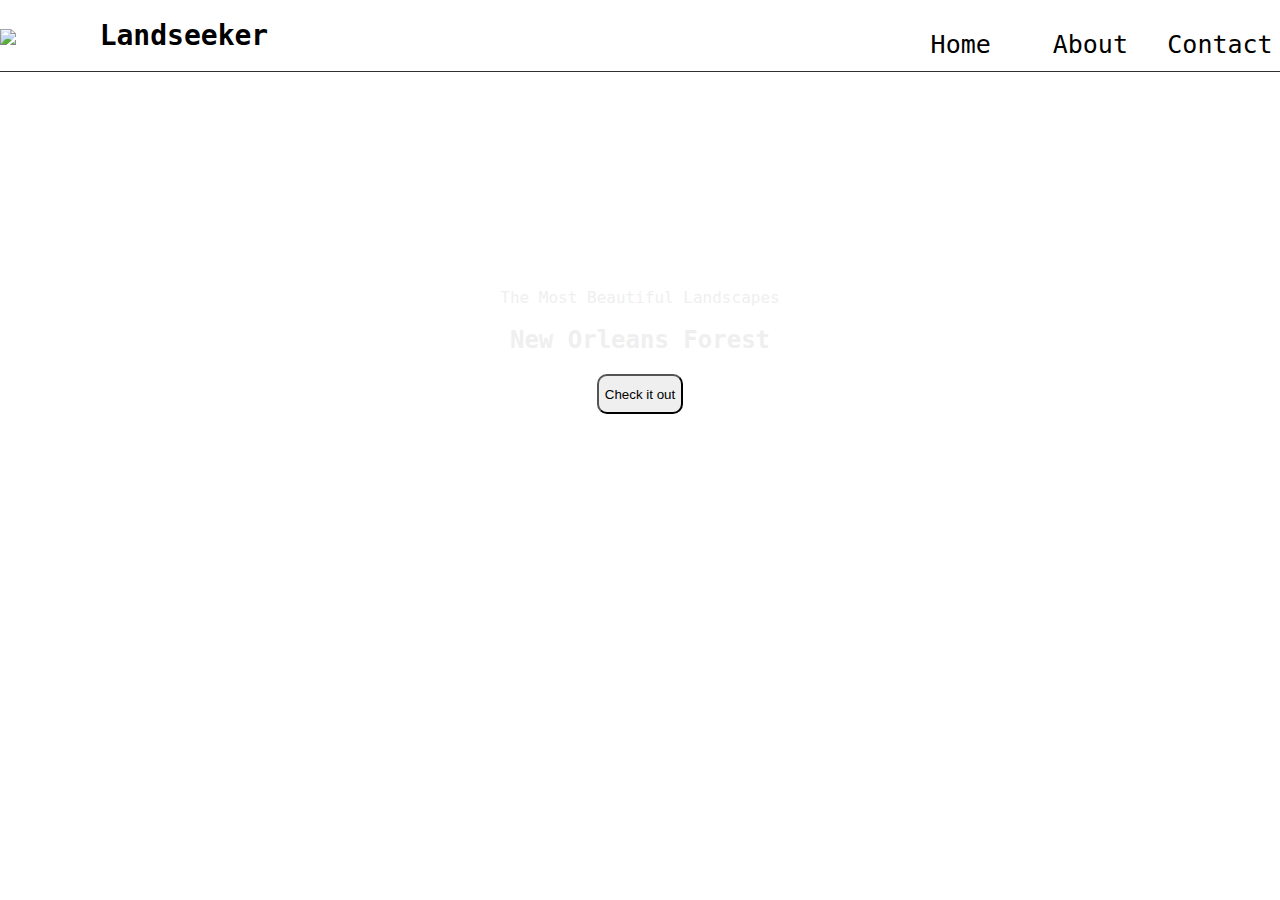
==== index.html @ 2158be30 "project files created" ====
<!DOCTYPE html>
<html lang="en">

<head>
    <meta charset="UTF-8">
    <meta name="viewport" content="width=device-width, initial-scale=1.0">
    <meta http-equiv="X-UA-Compatible" content="ie=edge">
    <link rel="stylesheet" type="text/css" href="./css/styles.css">
    <title>Document</title>
</head>

<body>
    <div id="header">
        <img src="./img/logo.png" width="90" />
        <h1>Landseeker</h1>
        <ul>
            <a href="./index.html">
                <li>Home</li>
            </a>
            <a href="./about.html">
                <li>About</li>
            </a>
            <a href="./contact.html">
                <li>Contact</li>
            </a>
        </ul>
    </div>
    <div id="banner">
        <p>The Most Beautiful Landscapes</p>
        <h2>New Orleans Forest</h2>
        <button type="button">Check it out</button>
    </div>
</body>

</html>
---- css/styles.css ----
body {
    font-family: monospace, Arial, Helvetica, sans-serif;
    margin: 0;
    /* padding: 0;
    outline: 0; */
}

ul {
    list-style-type: none;
    float: right;
    margin-top: 30px;
}

ul a {
    text-decoration: none;
    color: #000;
}

li {
    width: 120px;
    text-align: center;
    font-size: 25px;
}

img, ul, a, h1 {
    display: inline-block;
}


#header {
    border-bottom: 1px solid #2f2f2f;
}

#header h1 {
    font-size: 28px;
}

#banner {
    text-align: center;
    height: 80vh;
    background-image: url('../img/banner.jpg');
    background-size: cover;
    background-repeat: no-repeat;
    background-position: center;

    color: #efefef
}

#banner p {
    padding-top: 200px;
}

#banner button {
    border-radius: 10px;
    height: 40px;
}
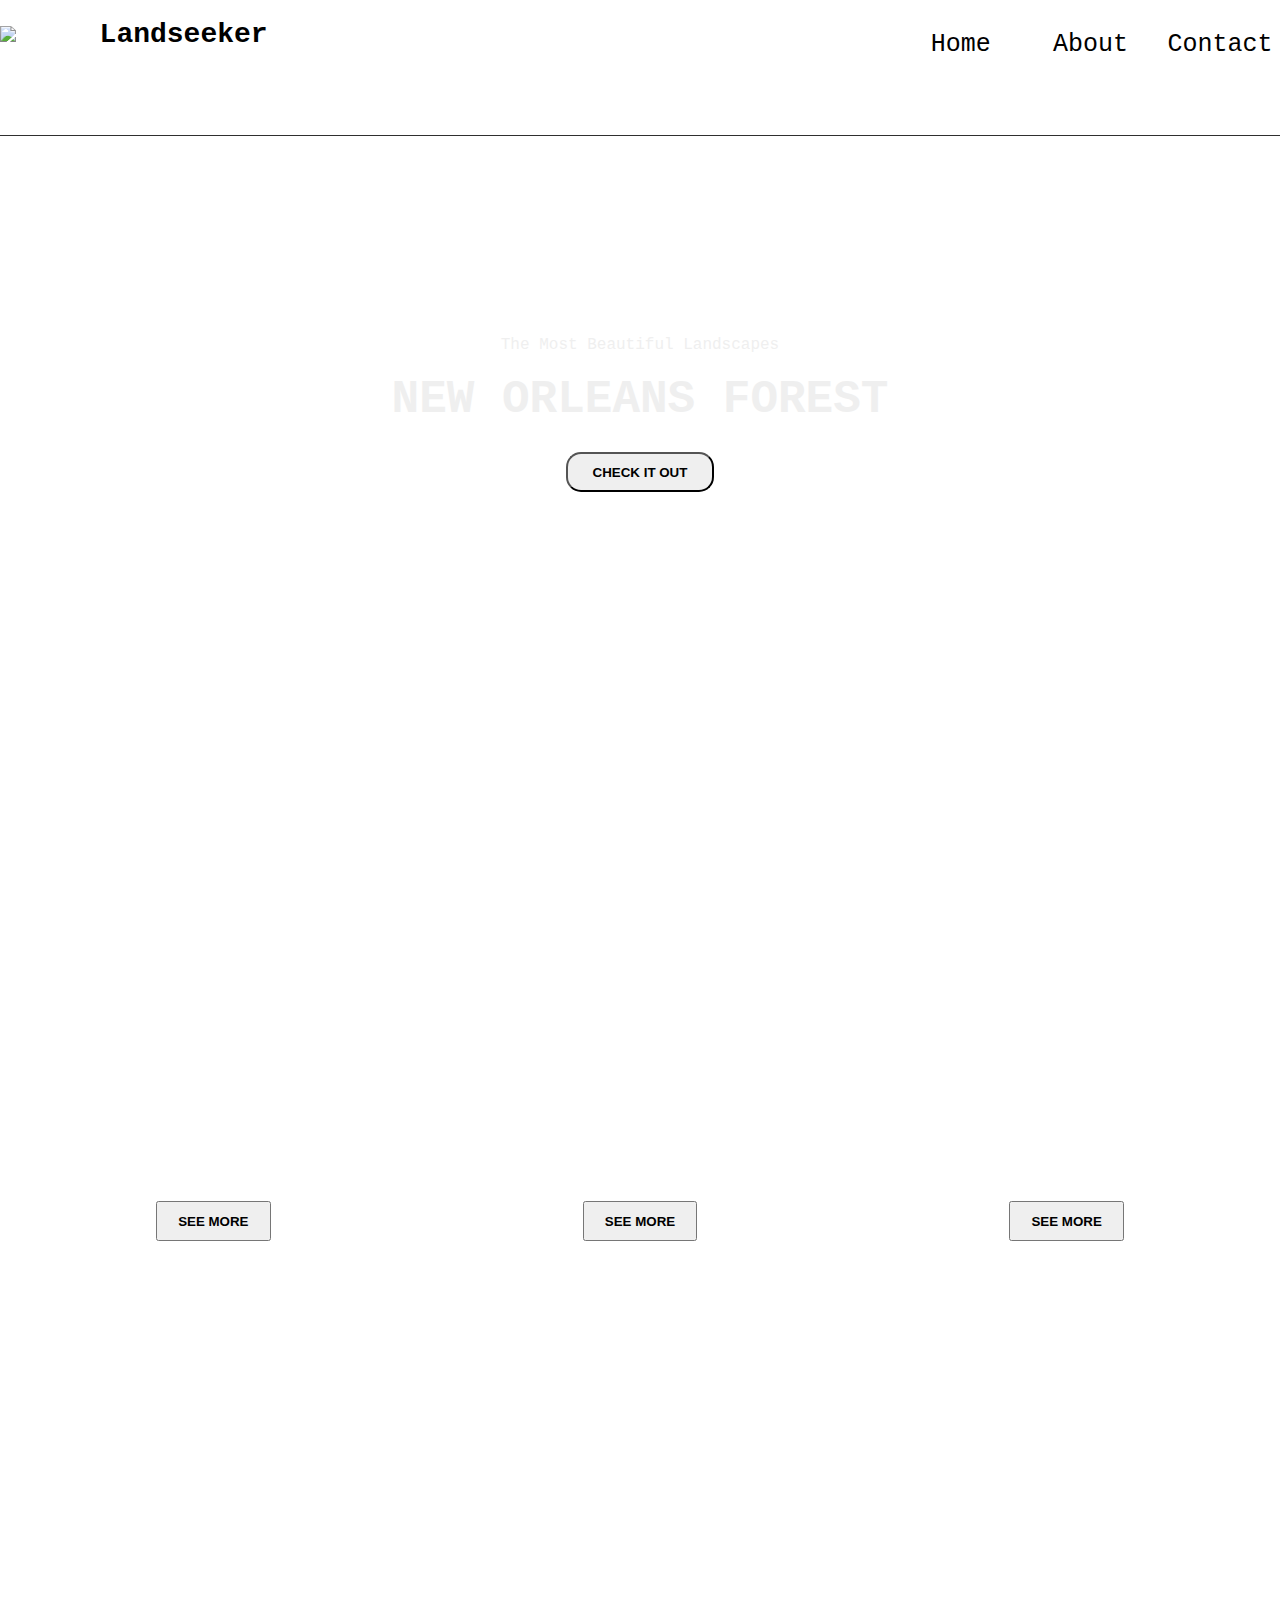
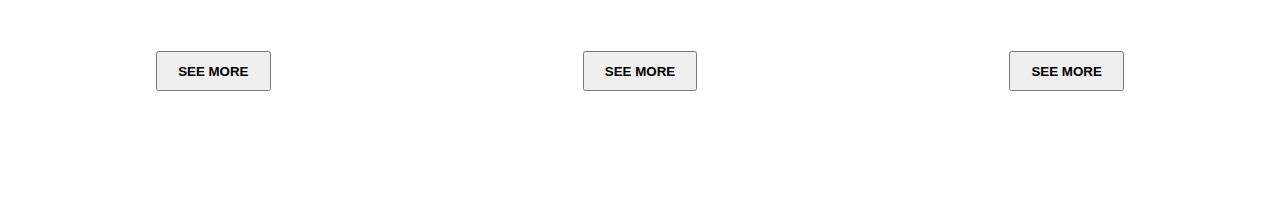
==== commit 28db328c: "CREATED: page 2" ====
--- a/index.html
+++ b/index.html
@@ -6,11 +6,11 @@
     <meta name="viewport" content="width=device-width, initial-scale=1.0">
     <meta http-equiv="X-UA-Compatible" content="ie=edge">
     <link rel="stylesheet" type="text/css" href="./css/styles.css">
-    <title>Document</title>
+    <title>Template-HTLM5</title>
 </head>
 
 <body>
-    <div id="header">
+    <section id="header">
         <img src="./img/logo.png" width="90" />
         <h1>Landseeker</h1>
         <ul>
@@ -24,12 +24,21 @@
                 <li>Contact</li>
             </a>
         </ul>
-    </div>
-    <div id="banner">
+    </section>
+    <section id="banner">
         <p>The Most Beautiful Landscapes</p>
         <h2>New Orleans Forest</h2>
-        <button type="button">Check it out</button>
-    </div>
+        <button class="btn" type="button">Check it out</button>
+    </section>
+
+    <section id="images">
+        <div id="image1"><button class="btn">SEE MORE</button></div>
+        <div id="image2"><button class="btn">SEE MORE</button></div>
+        <div id="image3"><button class="btn">SEE MORE</button></div>
+        <div id="image4"><button class="btn">SEE MORE</button></div>
+        <div id="image5"><button class="btn">SEE MORE</button></div>
+        <div id="image6"><button class="btn">SEE MORE</button></div>
+    </section>
 </body>
 
 </html>--- a/css/styles.css
+++ b/css/styles.css
@@ -29,6 +29,7 @@
 
 #header {
     border-bottom: 1px solid #2f2f2f;
+    height: 15vh;
 }
 
 #header h1 {
@@ -37,7 +38,7 @@
 
 #banner {
     text-align: center;
-    height: 80vh;
+    height: 85vh;
     background-image: url('../img/banner.jpg');
     background-size: cover;
     background-repeat: no-repeat;
@@ -48,9 +49,74 @@
 
 #banner p {
     padding-top: 200px;
+    margin-top: 0;
+}
+
+#banner h2 {
+    text-transform: uppercase;
+    font-size: 46px;
+    margin: 20px 0 26px 0;
 }
 
 #banner button {
-    border-radius: 10px;
+    text-transform: uppercase;
+    padding: 0 25px;
+    border-radius: 15px;
     height: 40px;
-}+    font-weight: bolder;
+}
+
+#images {
+    height: 100vh;
+    display: flex;
+    flex-wrap: wrap;
+    align-items: center;
+    justify-content: space-around
+}
+
+#images button {
+    height: 40px;
+    padding: 0 20px;
+    margin-bottom: 20px;
+    font-weight: bolder;
+}
+
+#images > div {
+    height: 270px;
+    width: 400px;
+    display: flex;
+    justify-content: center;
+    align-items: flex-end;
+}
+
+#image1 {
+    background: url("../img/product-1.jpg");
+    background-size: cover;
+}
+#image2 {
+    background: url("../img/product-2.jpg");
+    background-size: cover;
+}
+#image3 {
+    background: url("../img/product-3.jpg");
+    background-size: cover;
+}
+#image4 {
+    background: url("../img/product-4.jpg");
+    background-size: cover;
+}
+#image5 {
+    background: url("../img/product-5.jpg");
+    background-size: cover;
+}
+#image6 {
+    background: url("../img/product-6.jpg");
+    background-size: cover;
+}
+
+.btn:hover {
+    /* background-color: #fe2a21; */
+    background-color: #8e0a71;
+    border-color: #8e0a71;
+    color: #efefef;
+}
